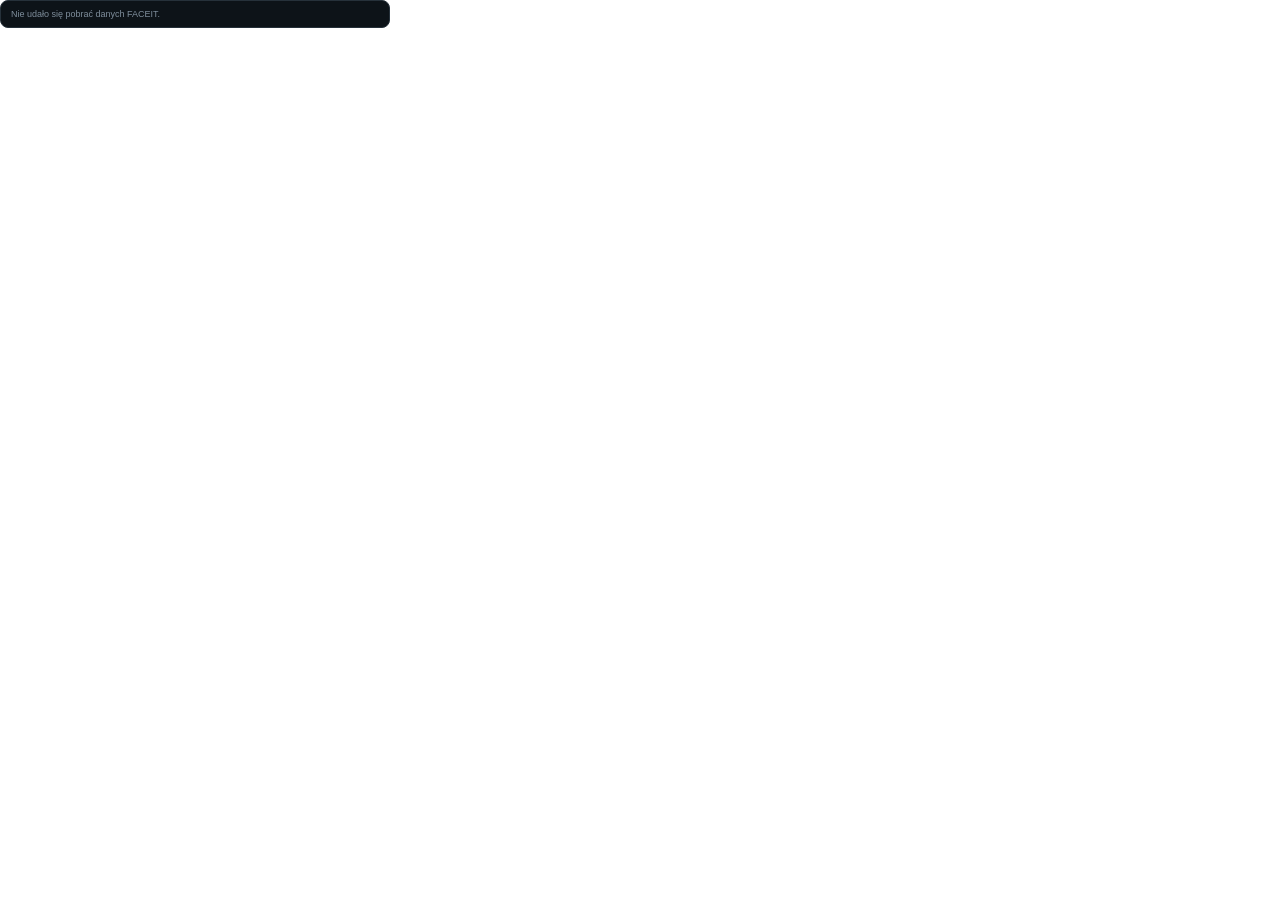
==== obs.html @ a784e549 "Update obs.html" ====
<!DOCTYPE html>
<html lang="pl">
<head>
    <meta charset="UTF-8">

    <meta
        name="viewport"
        content="width=device-width, initial-scale=1.0"
    >

    <title>FACEIT TARGET OBS</title>

    <style>
        * {
            box-sizing: border-box;
        }

        html,
        body {
            margin: 0;
            padding: 0;

            width: 100%;
            min-height: 100%;

            background: transparent;

            font-family:
                Inter,
                Arial,
                Helvetica,
                sans-serif;
        }

       body {
    color: #ffffff;
    overflow: visible;
}

#app {
    width: 390px;

    height: 161px;
    min-height: 161px;

    display: flex;
    flex-direction: column;

    gap: 5px;

    overflow: visible;
}
        .player-card {
            position: relative;

            width: 390px;
            height: 78px;

            display: grid;

           grid-template-columns:
    82px
    103px
    94px
    95px;

            align-items: center;

            padding: 7px 8px;

            border: 1px solid #26313a;
            border-left: 3px solid #ff5500;

            border-radius: 10px;

            background:
                linear-gradient(
                    135deg,
                    #11171c,
                    #0c1115
                );

            box-shadow:
                0 6px 18px rgba(
                    0,
                    0,
                    0,
                    0.30
                );

            overflow: hidden;
        }

        .identity {
            position: relative;

            width: 82px;
            height: 62px;

            display: flex;
            align-items: center;
        }

        .rank {
            width: 34px;
            height: 34px;

            display: flex;
            align-items: center;
            justify-content: center;

            flex: 0 0 34px;
        }

        .rank img {
            width: 34px;
            height: 34px;

            object-fit: contain;
        }

        .avatar-wrap {
            position: relative;

            width: 48px;
            height: 48px;

            margin-left: 1px;
        }

        .avatar {
            width: 48px;
            height: 48px;

            border-radius: 50%;

            object-fit: cover;

            border: 1px solid #2b3640;
        }

        .online {
            position: absolute;

            right: -1px;
            bottom: 1px;

            width: 10px;
            height: 10px;

            border-radius: 50%;

            background: #25e875;

            border: 2px solid #11171c;
        }

        .flag {
            position: absolute;

            left: 31px;
            bottom: -2px;

            width: 20px;
            height: 13px;

            object-fit: cover;

            border-radius: 2px;

            border: 1px solid rgba(
                255,
                255,
                255,
                0.15
            );
        }

        .player-info {
            min-width: 0;
        }

        .role {
            color: #7890a5;

            font-size: 6px;
            font-weight: 700;

            letter-spacing: 0.14em;

            text-transform: uppercase;

            margin-bottom: 2px;
        }

        .nickname {
            max-width: 108px;

            font-size: 13px;
            font-weight: 800;

            line-height: 1;

            white-space: nowrap;

            overflow: hidden;
            text-overflow: ellipsis;
        }

        .elo-line {
            display: flex;
            align-items: baseline;

            gap: 4px;

            margin-top: 4px;
        }

        .elo {
            font-size: 14px;
            font-weight: 900;
        }

        .elo-label {
            color: #8b98a5;

            font-size: 6px;
            font-weight: 700;
        }

        .elo24 {
            font-size: 9px;
            font-weight: 800;
        }

        .stats {
            height: 44px;

            display: grid;

            grid-template-columns:
                repeat(3, 1fr);

            border-left: 1px solid #2b353e;
        }

        .stat {
            display: flex;

            flex-direction: column;

            align-items: center;
            justify-content: center;
        }

        .stat-label {
            color: #7e8d9d;

            font-size: 5px;
            font-weight: 700;

            letter-spacing: 0.08em;

            text-transform: uppercase;
        }

        .stat-value {
            margin-top: 2px;

            color: #ffffff;

            font-size: 11px;
            font-weight: 900;
        }

        .results {
    height: 44px;

    display: flex;

    align-items: center;

    gap: 4px;

    padding-left: 7px;

    border-left: 1px solid #2b353e;
}
        .result {
            width: 28px;
            height: 32px;

            display: flex;
            align-items: center;
            justify-content: center;

            border-radius: 6px;

            background: #111a20;

            font-size: 12px;
            font-weight: 900;
        }

        .result.win {
            color: #18e875;
        }

        .result.loss {
            color: #ff5264;
        }
.win-count {
    color: #22e879 !important;
}

.loss-count {
    color: #ff5264 !important;
}
        .winrate {
            display: flex;

            flex-direction: column;

            align-items: center;
            justify-content: center;
        }

        .winrate-label {
            color: #82909e;

            font-size: 5px;
            font-weight: 700;

            text-transform: uppercase;
        }

        .winrate-value {
            margin-top: 2px;

            font-size: 10px;
            font-weight: 900;
        }

        .message {
            width: 390px;

            padding: 8px 10px;

            border: 1px solid #26313a;

            border-radius: 8px;

            background: #0d1318;

            color: #7f8e9c;

            font-size: 9px;
        }

        @media (max-width: 420px) {
            #app,
            .player-card,
            .message {
                width: 390px;
            }
        }
    /* =========================================================
   FINAL OBS STYLE
========================================================= */

html,
body {
    width: 100%;
    height: auto !important;

    margin: 0 !important;
    padding: 0 !important;

    background: transparent !important;

    color: #ffffff;

    overflow: visible !important;

    -webkit-font-smoothing: antialiased !important;
    -moz-osx-font-smoothing: grayscale !important;
}

#app {
    width: 520px !important;

    display: flex !important;
    flex-direction: column !important;

    gap: 5px !important;

    overflow: visible !important;
}

.player-card {
    width: 520px !important;
    height: 80px !important;
    min-height: 80px !important;

    display: grid !important;

    grid-template-columns:
        92px
        145px
        145px
        110px !important;

    align-items: center !important;

    padding: 7px 8px !important;

    border: 1px solid #27333d !important;
    border-left: 3px solid #ff5500 !important;

    border-radius: 10px !important;

    background:
        linear-gradient(
            135deg,
            #11181d 0%,
            #0d1216 100%
        ) !important;

    box-shadow:
        0 5px 14px rgba(
            0,
            0,
            0,
            0.28
        ) !important;

    overflow: hidden !important;
}

/* =========================
   LEWY BLOK
========================= */

.identity {
    width: 92px !important;
    height: 64px !important;

    display: flex !important;
    align-items: center !important;
}

.rank {
    width: 36px !important;
    height: 36px !important;

    flex: 0 0 36px !important;

    display: flex !important;
    align-items: center !important;
    justify-content: center !important;
}

.rank img {
    width: 36px !important;
    height: 36px !important;

    object-fit: contain !important;
}

.avatar-wrap {
    position: relative !important;

    width: 50px !important;
    height: 50px !important;

    margin-left: 3px !important;
}

.avatar {
    display: block !important;

    width: 50px !important;
    height: 50px !important;

    object-fit: cover !important;

    border-radius: 50% !important;

    border: 1px solid #2d3943 !important;
}

.online {
    right: -1px !important;
    bottom: 1px !important;

    width: 10px !important;
    height: 10px !important;

    border: 2px solid #11181d !important;
}

.flag {
    left: 31px !important;
    bottom: -2px !important;

    width: 20px !important;
    height: 13px !important;
}

/* =========================
   NICK + ELO
========================= */

.player-info {
    width: 145px !important;
    min-width: 0 !important;

    padding: 0 7px !important;
    margin: 0 !important;
}

.role {
    margin-bottom: 3px !important;

    color: #7f9bb0 !important;

    font-size: 6px !important;
    font-weight: 800 !important;

    line-height: 1 !important;
    letter-spacing: 0.12em !important;
}

.nickname {
    max-width: 135px !important;

    color: #ffffff !important;

    font-size: 15px !important;
    font-weight: 900 !important;

    line-height: 1 !important;

    white-space: nowrap !important;
    overflow: hidden !important;
    text-overflow: ellipsis !important;
}

.elo-line {
    display: flex !important;
    align-items: baseline !important;

    gap: 4px !important;

    margin-top: 4px !important;
}

.elo {
    color: #ffffff !important;

    font-size: 15px !important;
    font-weight: 900 !important;
}

.elo-label {
    color: #7e8c98 !important;

    font-size: 6px !important;
    font-weight: 800 !important;
}

.elo24 {
    color: #aab6c1 !important;

    font-size: 9px !important;
    font-weight: 800 !important;
}

/* =========================
   STATYSTYKI
========================= */

.stats {
    width: 145px !important;
    height: 46px !important;

    display: grid !important;

    grid-template-columns:
    repeat(2, 1fr) !important;

    align-items: stretch !important;

    padding: 0 5px !important;
    margin: 0 !important;

    border-left: 1px solid #2b353e !important;
}

.stat {
    min-width: 0 !important;

    display: flex !important;

    flex-direction: column !important;

    align-items: center !important;
    justify-content: center !important;

    padding: 0 !important;
}

.stat-label {
    color: #8593a0 !important;

    font-size: 6px !important;
    font-weight: 800 !important;

    line-height: 1 !important;

    letter-spacing: 0.05em !important;

    white-space: nowrap !important;
}

.stat-value {
    margin-top: 4px !important;

    color: #ffffff !important;

    font-size: 12px !important;
    font-weight: 900 !important;

    line-height: 1 !important;
}

/* =========================
   WINS / LOSSES / WIN RATE
========================= */

.results {
    width: 110px !important;
    height: 46px !important;

    display: grid !important;

    grid-template-columns:
        28px
        28px
        1fr !important;

    align-items: center !important;

    gap: 5px !important;

    padding: 0 0 0 7px !important;
    margin: 0 !important;

    border-left: 1px solid #2b353e !important;
}

.result {
    width: 28px !important;
    height: 34px !important;

    display: flex !important;

    align-items: center !important;
    justify-content: center !important;

    border: 0 !important;

    border-radius: 7px !important;

    background: #111a20 !important;

    font-size: 12px !important;
    font-weight: 900 !important;
}

.win-count {
    color: #1ee875 !important;

    box-shadow:
        inset 0 0 0 1px rgba(
            30,
            232,
            117,
            0.18
        ) !important;
}

.loss-count {
    color: #ff5264 !important;

    box-shadow:
        inset 0 0 0 1px rgba(
            255,
            82,
            100,
            0.18
        ) !important;
}

.winrate {
    width: 42px !important;

    display: flex !important;

    flex-direction: column !important;

    align-items: center !important;
    justify-content: center !important;
}

.winrate-label {
    color: #8593a0 !important;

    font-size: 5px !important;
    font-weight: 800 !important;

    line-height: 1 !important;

    white-space: nowrap !important;
}

.winrate-value {
    margin-top: 4px !important;

    color: #ffffff !important;

    font-size: 11px !important;
    font-weight: 900 !important;

    line-height: 1 !important;
}
/* UKRYJ HS */
.stats .stat:nth-child(3) {
    display: none !important;
}        
    </style>
</head>

<body>

<div id="app"></div>

<script>
    const API_BASE =
        "https://faceit-target-api.szymonkrajewski70.workers.dev";

    const params =
        new URLSearchParams(
            window.location.search
        );

    const ME =
        params.get("me")?.trim() ||
        "-krajewsky-";

    const TARGET =
        params.get("target")?.trim() ||
        (
            ME.toLowerCase() === "-tobol-"
                ? "-krajewsky-"
                : "-TOBOL-"
        );

    const RANK_IMAGES = {
        1: "https://support.faceit.com/hc/article_attachments/10525200575516",
        2: "https://support.faceit.com/hc/article_attachments/10525189649308",
        3: "https://support.faceit.com/hc/article_attachments/10525200576796",
        4: "https://support.faceit.com/hc/article_attachments/10525185037724",
        5: "https://support.faceit.com/hc/article_attachments/10525215800860",
        6: "https://support.faceit.com/hc/article_attachments/10525245409692",
        7: "https://support.faceit.com/hc/article_attachments/10525185034012",
        8: "https://support.faceit.com/hc/article_attachments/10525189648796",
        9: "https://support.faceit.com/hc/article_attachments/10525200576028",
        10: "https://support.faceit.com/hc/article_attachments/10525189646876"
    };

    let lastWebhookTimestamp = null;
    let checkingWebhook = false;

    function $(selector) {
        return document.querySelector(selector);
    }

    function formatNumber(
        value,
        decimals = 0
    ) {
        const number =
            Number(value);

        if (
            !Number.isFinite(number)
        ) {
            return "—";
        }

        return number.toFixed(
            decimals
        );
    }

    function formatSigned(
        value
    ) {
        const number =
            Number(value);

        if (
            !Number.isFinite(number)
        ) {
            return "—";
        }

        if (number > 0) {
            return `+${number}`;
        }

        return String(number);
    }

    function rankImage(level) {
        return (
            RANK_IMAGES[
                Number(level)
            ] || ""
        );
    }

    function getAvatarUrl(
        avatar
    ) {
        if (!avatar) {
            return "";
        }

        return (
            `${API_BASE}/avatar?url=` +
            encodeURIComponent(avatar)
        );
    }

    function getFlagUrl(
        country
    ) {
        if (!country) {
            return "";
        }

        return `
            https://flagcdn.com/w40/${String(
                country
            ).toLowerCase()}.png
        `;
    }

    function escapeHtml(
        value
    ) {
        return String(
            value ?? ""
        )
            .replaceAll("&", "&amp;")
            .replaceAll("<", "&lt;")
            .replaceAll(">", "&gt;")
            .replaceAll('"', "&quot;")
            .replaceAll("'", "&#039;");
    }

    async function getPlayer(
        nickname
    ) {
        const response =
            await fetch(
                `${API_BASE}/?nickname=${encodeURIComponent(
                    nickname
                )}`,
                {
                    cache: "no-store"
                }
            );

        if (!response.ok) {
            throw new Error(
                `HTTP ${response.status}`
            );
        }

        return await response.json();
    }

    function renderPlayer(
        player,
        role
    ) {
        const recent =
            player.recent || {};

        const lastMatch =
            recent.lastMatch || {};

        const wins =
            Number(recent.wins);

        const losses =
            Number(recent.losses);

        const winrateRecent =
            Number.isFinite(wins) &&
            Number.isFinite(losses) &&
            wins + losses > 0
                ? Math.round(
                    wins /
                    (wins + losses) *
                    100
                )
                : null;

        const lifetimeWinrate =
            Number(player.stats?.wins);

        const winrate =
            Number.isFinite(
                winrateRecent
            )
                ? winrateRecent
                : lifetimeWinrate;

        const elo24 =
            player.elo24h;

        const avatar =
            getAvatarUrl(
                player.avatar
            );

        const flag =
            getFlagUrl(
                player.country
            );

        const level =
            Number(player.level);

        const kills =
            lastMatch.kills ??
            recent.kills;

        const kd =
            lastMatch.kd ??
            recent.kd;

        const hs =
            lastMatch.headshots ??
            recent.headshots;

       const firstResult =
    recent.form?.[0];

const secondResult =
    recent.form?.[1];

function normalizeResult(result) {
    if (
        result === "W" ||
        result === "w" ||
        Number(result) > 0
    ) {
        return "W";
    }

    if (
        result === "L" ||
        result === "l" ||
        Number(result) === 0 ||
        Number(result) < 0
    ) {
        return "L";
    }

    return "—";
}

const resultOne =
    normalizeResult(firstResult);

const resultTwo =
    normalizeResult(secondResult);

        return `
            <div class="player-card">

                <div class="identity">

                    <div class="rank">
                        ${
                            rankImage(level)
                                ? `
                                    <img
                                        src="${rankImage(level)}"
                                        alt="FACEIT Level ${level}"
                                    >
                                  `
                                : ""
                        }
                    </div>

                    <div class="avatar-wrap">

                        <img
                            class="avatar"
                            src="${avatar}"
                            alt="${escapeHtml(
                                player.nickname
                            )}"
                        >

                        <span class="online"></span>

                        ${
                            flag
                                ? `
                                    <img
                                        class="flag"
                                        src="${flag}"
                                        alt="${String(
                                            player.country || ""
                                        ).toUpperCase()}"
                                    >
                                  `
                                : ""
                        }

                    </div>

                </div>

                <div class="player-info">

                    <div class="role">
                        ${escapeHtml(role)}
                    </div>

                    <div class="nickname">
                        ${escapeHtml(
                            player.nickname
                        )}
                    </div>

                    <div class="elo-line">

                        <span class="elo">
                            ${formatNumber(
                                player.elo
                            )}
                        </span>

                        <span class="elo-label">
                            ELO
                        </span>

                        <span class="elo24">
                            ${
                                elo24 === null ||
                                elo24 === undefined
                                    ? "—"
                                    : `(${formatSigned(
                                        elo24
                                    )})`
                            }
                        </span>

                    </div>

                </div>

                <div class="stats">

                    <div class="stat">
                        <div class="stat-label">
                            Zabójstwa
                        </div>

                        <div class="stat-value">
                            ${formatNumber(
                                kills
                            )}
                        </div>
                    </div>

                    <div class="stat">
                        <div class="stat-label">
                            K/D
                        </div>

                        <div class="stat-value">
                            ${formatNumber(
                                kd,
                                2
                            )}
                        </div>
                    </div>

                    <div class="stat">
                        <div class="stat-label">
                            HS %
                        </div>

                        <div class="stat-value">
                            ${
                                Number.isFinite(
                                    Number(hs)
                                )
                                    ? `${formatNumber(
                                        hs,
                                        0
                                    )}%`
                                    : "—"
                            }
                        </div>
                    </div>

                </div>

                                <div class="results">

                    <div class="result win-count">
                        ${formatNumber(recent.wins)}
                    </div>

                    <div class="result loss-count">
                        ${formatNumber(recent.losses)}
                    </div>

                    <div class="winrate">

                        <div class="winrate-label">
                            WIN RATE
                        </div>

                        <div class="winrate-value">
                            ${
                                Number.isFinite(winrate)
                                    ? `${formatNumber(winrate, 0)}%`
                                    : "—"
                            }
                        </div>

                    </div>

                </div>

            </div>
        `;
    }

    async function loadWidget() {
        const app =
            $("#app");

        try {
            const [
                me,
                target
            ] = await Promise.all([
                getPlayer(ME),
                getPlayer(TARGET)
            ]);

           app.innerHTML =
    renderPlayer(
        me,
        "YOUR PROFILE"
    ) +
    renderPlayer(
        target,
        "TARGET"
    );

        } catch (error) {
            console.error(
                "OBS widget error:",
                error
            );

            app.innerHTML = `
                <div class="message">
                    Nie udało się pobrać danych FACEIT.
                </div>
            `;
        }
    }

    async function checkWebhook() {
        if (checkingWebhook) {
            return;
        }

        checkingWebhook = true;

        try {
            const response =
                await fetch(
                    `${API_BASE}/status`,
                    {
                        cache: "no-store"
                    }
                );

            if (!response.ok) {
                return;
            }

            const status =
                await response.json();

            const updatedAt =
                Number(
                    status?.updatedAt
                );

            if (
                !Number.isFinite(
                    updatedAt
                )
            ) {
                return;
            }

            if (
                lastWebhookTimestamp === null
            ) {
                lastWebhookTimestamp =
                    updatedAt;

                return;
            }

            if (
                updatedAt >
                lastWebhookTimestamp
            ) {
                lastWebhookTimestamp =
                    updatedAt;

                await loadWidget();
            }

        } catch (error) {
            console.error(
                "Webhook watcher:",
                error
            );
        } finally {
            checkingWebhook =
                false;
        }
    }

    loadWidget();

    setInterval(
        checkWebhook,
        10000
    );

    setInterval(
        loadWidget,
        10 * 60 * 1000
    );
</script>

</body>
</html>
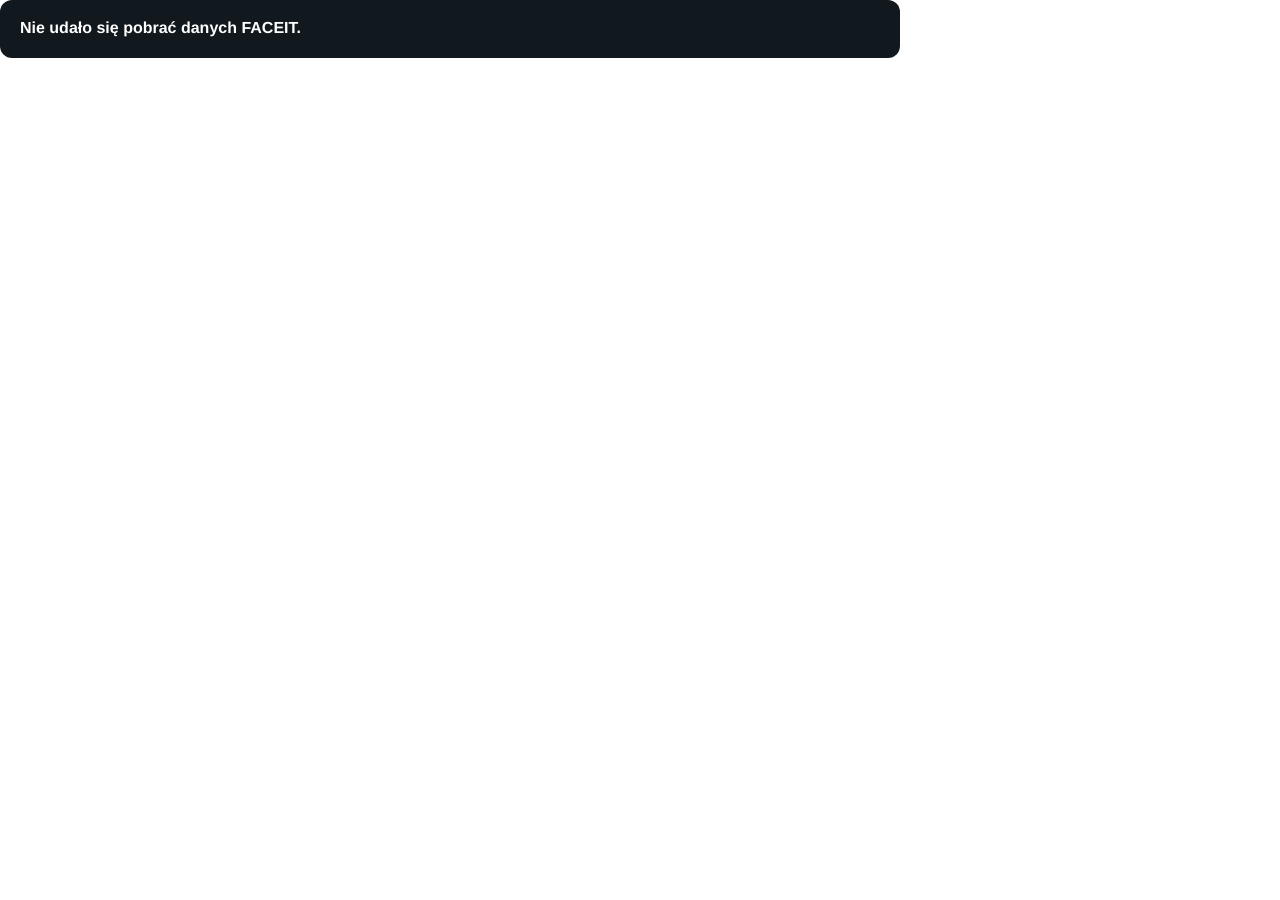
==== commit 502991a2: "Update obs.html" ====
--- a/obs.html
+++ b/obs.html
@@ -8,7 +8,7 @@
         content="width=device-width, initial-scale=1.0"
     >
 
-    <title>FACEIT TARGET OBS</title>
+    <title>FACEIT OBS Widget</title>
 
     <style>
         * {
@@ -17,71 +17,85 @@
 
         html,
         body {
+            width: 100%;
+            min-width: 0;
             margin: 0;
             padding: 0;
 
-            width: 100%;
-            min-height: 100%;
-
             background: transparent;
+
+            overflow: visible;
+
+            -webkit-font-smoothing: antialiased;
+            -moz-osx-font-smoothing: grayscale;
+
+            text-rendering: geometricPrecision;
+        }
+
+        body {
+            color: #ffffff;
 
             font-family:
                 Inter,
+                "Segoe UI",
                 Arial,
                 Helvetica,
                 sans-serif;
         }
 
-       body {
-    color: #ffffff;
-    overflow: visible;
-}
-
-#app {
-    width: 390px;
-
-    height: 161px;
-    min-height: 161px;
-
-    display: flex;
-    flex-direction: column;
-
-    gap: 5px;
-
-    overflow: visible;
-}
+        #app {
+            width: 900px;
+
+            display: flex;
+            flex-direction: column;
+
+            gap: 8px;
+
+            overflow: visible;
+        }
+
+        /* =========================================================
+           PLAYER CARD
+        ========================================================= */
+
         .player-card {
             position: relative;
 
-            width: 390px;
-            height: 78px;
+            width: 900px;
+            height: 108px;
 
             display: grid;
 
-           grid-template-columns:
-    82px
-    103px
-    94px
-    95px;
+            grid-template-columns:
+                150px
+                300px
+                210px
+                240px;
 
             align-items: center;
 
-            padding: 7px 8px;
-
-            border: 1px solid #26313a;
-            border-left: 3px solid #ff5500;
-
-            border-radius: 10px;
+            padding: 10px 14px;
+
+            border:
+                1px solid
+                #263541;
+
+            border-left:
+                5px solid
+                #ff5500;
+
+            border-radius: 14px;
 
             background:
                 linear-gradient(
                     135deg,
-                    #11171c,
-                    #0c1115
+                    #11191f 0%,
+                    #0d1318 100%
                 );
 
             box-shadow:
-                0 6px 18px rgba(
+                0 7px 22px
+                rgba(
                     0,
                     0,
                     0,
@@ -91,30 +105,36 @@
             overflow: hidden;
         }
 
+        /* =========================================================
+           LEVEL + AVATAR
+        ========================================================= */
+
         .identity {
-            position: relative;
-
-            width: 82px;
-            height: 62px;
+            width: 150px;
+            height: 88px;
 
             display: flex;
             align-items: center;
+
+            padding: 0;
         }
 
         .rank {
-            width: 34px;
-            height: 34px;
+            width: 60px;
+            height: 60px;
+
+            flex: 0 0 60px;
 
             display: flex;
             align-items: center;
             justify-content: center;
-
-            flex: 0 0 34px;
         }
 
         .rank img {
-            width: 34px;
-            height: 34px;
+            display: block;
+
+            width: 60px;
+            height: 60px;
 
             object-fit: contain;
         }
@@ -122,82 +142,105 @@
         .avatar-wrap {
             position: relative;
 
-            width: 48px;
-            height: 48px;
-
-            margin-left: 1px;
+            width: 76px;
+            height: 76px;
+
+            flex: 0 0 76px;
+
+            margin-left: 6px;
         }
 
         .avatar {
-            width: 48px;
-            height: 48px;
+            display: block;
+
+            width: 76px;
+            height: 76px;
+
+            object-fit: cover;
 
             border-radius: 50%;
 
-            object-fit: cover;
-
-            border: 1px solid #2b3640;
+            border:
+                2px solid
+                #334453;
         }
 
         .online {
             position: absolute;
 
-            right: -1px;
-            bottom: 1px;
-
-            width: 10px;
-            height: 10px;
+            right: 1px;
+            bottom: 4px;
+
+            width: 14px;
+            height: 14px;
 
             border-radius: 50%;
 
-            background: #25e875;
-
-            border: 2px solid #11171c;
+            background: #21e874;
+
+            border:
+                3px solid
+                #11191f;
         }
 
         .flag {
             position: absolute;
 
-            left: 31px;
-            bottom: -2px;
-
-            width: 20px;
-            height: 13px;
+            left: 49px;
+            bottom: -3px;
+
+            width: 30px;
+            height: 19px;
 
             object-fit: cover;
 
-            border-radius: 2px;
-
-            border: 1px solid rgba(
-                255,
-                255,
-                255,
-                0.15
-            );
-        }
+            border-radius: 3px;
+
+            border:
+                1px solid
+                rgba(
+                    255,
+                    255,
+                    255,
+                    0.18
+                );
+        }
+
+        /* =========================================================
+           NICK + ELO
+        ========================================================= */
 
         .player-info {
+            width: 300px;
             min-width: 0;
+
+            padding: 0 18px;
+
+            margin: 0;
         }
 
         .role {
-            color: #7890a5;
-
-            font-size: 6px;
-            font-weight: 700;
+            margin-bottom: 4px;
+
+            color: #83a1b8;
+
+            font-size: 10px;
+            font-weight: 800;
+
+            line-height: 1;
 
             letter-spacing: 0.14em;
 
             text-transform: uppercase;
-
-            margin-bottom: 2px;
         }
 
         .nickname {
-            max-width: 108px;
-
-            font-size: 13px;
-            font-weight: 800;
+            max-width: 260px;
+
+            color: #ffffff;
+
+            font-size: 28px;
+            font-weight: 900;
 
             line-height: 1;
 
@@ -209,535 +252,229 @@
 
         .elo-line {
             display: flex;
+
             align-items: baseline;
 
-            gap: 4px;
-
-            margin-top: 4px;
+            gap: 7px;
+
+            margin-top: 7px;
         }
 
         .elo {
-            font-size: 14px;
+            color: #ffffff;
+
+            font-size: 24px;
             font-weight: 900;
+
+            line-height: 1;
         }
 
         .elo-label {
-            color: #8b98a5;
-
-            font-size: 6px;
-            font-weight: 700;
+            color: #81909c;
+
+            font-size: 10px;
+            font-weight: 800;
         }
 
         .elo24 {
+            color: #aebbc5;
+
+            font-size: 15px;
+            font-weight: 800;
+        }
+
+        .elo24.positive {
+            color: #20e978;
+        }
+
+        .elo24.negative {
+            color: #ff5668;
+        }
+
+        /* =========================================================
+           MAIN STATS
+        ========================================================= */
+
+        .stats {
+            width: 210px;
+            height: 72px;
+
+            display: grid;
+
+            grid-template-columns:
+                1fr
+                1fr;
+
+            align-items: stretch;
+
+            padding: 0 16px;
+
+            border-left:
+                1px solid
+                #2b3843;
+        }
+
+        .stat {
+            min-width: 0;
+
+            display: flex;
+
+            flex-direction: column;
+
+            align-items: center;
+            justify-content: center;
+
+            padding: 0 4px;
+        }
+
+        .stat-label {
+            color: #83919d;
+
             font-size: 9px;
             font-weight: 800;
-        }
-
-        .stats {
-            height: 44px;
+
+            line-height: 1;
+
+            letter-spacing: 0.06em;
+
+            text-transform: uppercase;
+
+            white-space: nowrap;
+        }
+
+        .stat-value {
+            margin-top: 8px;
+
+            color: #ffffff;
+
+            font-size: 24px;
+            font-weight: 900;
+
+            line-height: 1;
+        }
+
+        /* =========================================================
+           WINS / LOSSES / WIN RATE
+        ========================================================= */
+
+        .results {
+            width: 240px;
+            height: 72px;
 
             display: grid;
 
             grid-template-columns:
-                repeat(3, 1fr);
-
-            border-left: 1px solid #2b353e;
-        }
-
-        .stat {
+                58px
+                58px
+                1fr;
+
+            align-items: center;
+
+            gap: 10px;
+
+            padding-left: 16px;
+
+            border-left:
+                1px solid
+                #2b3843;
+        }
+
+        .result {
+            width: 58px;
+            height: 58px;
+
             display: flex;
-
-            flex-direction: column;
 
             align-items: center;
             justify-content: center;
-        }
-
-        .stat-label {
-            color: #7e8d9d;
-
-            font-size: 5px;
-            font-weight: 700;
-
-            letter-spacing: 0.08em;
-
-            text-transform: uppercase;
-        }
-
-        .stat-value {
-            margin-top: 2px;
-
-            color: #ffffff;
-
-            font-size: 11px;
+
+            border-radius: 11px;
+
+            background:
+                rgba(
+                    17,
+                    27,
+                    33,
+                    0.90
+                );
+
+            font-size: 23px;
             font-weight: 900;
-        }
-
-        .results {
-    height: 44px;
-
-    display: flex;
-
-    align-items: center;
-
-    gap: 4px;
-
-    padding-left: 7px;
-
-    border-left: 1px solid #2b353e;
-}
-        .result {
-            width: 28px;
-            height: 32px;
+
+            line-height: 1;
+        }
+
+        .win-count {
+            color: #20e978;
+
+            border:
+                2px solid
+                rgba(
+                    32,
+                    233,
+                    120,
+                    0.48
+                );
+        }
+
+        .loss-count {
+            color: #ff5568;
+
+            border:
+                2px solid
+                rgba(
+                    255,
+                    85,
+                    104,
+                    0.42
+                );
+        }
+
+        .winrate {
+            width: 86px;
 
             display: flex;
+
+            flex-direction: column;
+
             align-items: center;
             justify-content: center;
-
-            border-radius: 6px;
-
-            background: #111a20;
-
-            font-size: 12px;
+        }
+
+        .winrate-label {
+            color: #83919d;
+
+            font-size: 8px;
+            font-weight: 800;
+
+            line-height: 1;
+
+            letter-spacing: 0.06em;
+
+            text-transform: uppercase;
+
+            white-space: nowrap;
+        }
+
+        .winrate-value {
+            margin-top: 7px;
+
+            color: #ffffff;
+
+            font-size: 22px;
             font-weight: 900;
-        }
-
-        .result.win {
-            color: #18e875;
-        }
-
-        .result.loss {
-            color: #ff5264;
-        }
-.win-count {
-    color: #22e879 !important;
-}
-
-.loss-count {
-    color: #ff5264 !important;
-}
-        .winrate {
-            display: flex;
-
-            flex-direction: column;
-
-            align-items: center;
-            justify-content: center;
-        }
-
-        .winrate-label {
-            color: #82909e;
-
-            font-size: 5px;
-            font-weight: 700;
-
-            text-transform: uppercase;
-        }
-
-        .winrate-value {
-            margin-top: 2px;
-
-            font-size: 10px;
-            font-weight: 900;
-        }
-
-        .message {
-            width: 390px;
-
-            padding: 8px 10px;
-
-            border: 1px solid #26313a;
-
-            border-radius: 8px;
-
-            background: #0d1318;
-
-            color: #7f8e9c;
-
-            font-size: 9px;
-        }
-
-        @media (max-width: 420px) {
-            #app,
-            .player-card,
-            .message {
-                width: 390px;
-            }
-        }
-    /* =========================================================
-   FINAL OBS STYLE
-========================================================= */
-
-html,
-body {
-    width: 100%;
-    height: auto !important;
-
-    margin: 0 !important;
-    padding: 0 !important;
-
-    background: transparent !important;
-
-    color: #ffffff;
-
-    overflow: visible !important;
-
-    -webkit-font-smoothing: antialiased !important;
-    -moz-osx-font-smoothing: grayscale !important;
-}
-
-#app {
-    width: 520px !important;
-
-    display: flex !important;
-    flex-direction: column !important;
-
-    gap: 5px !important;
-
-    overflow: visible !important;
-}
-
-.player-card {
-    width: 520px !important;
-    height: 80px !important;
-    min-height: 80px !important;
-
-    display: grid !important;
-
-    grid-template-columns:
-        92px
-        145px
-        145px
-        110px !important;
-
-    align-items: center !important;
-
-    padding: 7px 8px !important;
-
-    border: 1px solid #27333d !important;
-    border-left: 3px solid #ff5500 !important;
-
-    border-radius: 10px !important;
-
-    background:
-        linear-gradient(
-            135deg,
-            #11181d 0%,
-            #0d1216 100%
-        ) !important;
-
-    box-shadow:
-        0 5px 14px rgba(
-            0,
-            0,
-            0,
-            0.28
-        ) !important;
-
-    overflow: hidden !important;
-}
-
-/* =========================
-   LEWY BLOK
-========================= */
-
-.identity {
-    width: 92px !important;
-    height: 64px !important;
-
-    display: flex !important;
-    align-items: center !important;
-}
-
-.rank {
-    width: 36px !important;
-    height: 36px !important;
-
-    flex: 0 0 36px !important;
-
-    display: flex !important;
-    align-items: center !important;
-    justify-content: center !important;
-}
-
-.rank img {
-    width: 36px !important;
-    height: 36px !important;
-
-    object-fit: contain !important;
-}
-
-.avatar-wrap {
-    position: relative !important;
-
-    width: 50px !important;
-    height: 50px !important;
-
-    margin-left: 3px !important;
-}
-
-.avatar {
-    display: block !important;
-
-    width: 50px !important;
-    height: 50px !important;
-
-    object-fit: cover !important;
-
-    border-radius: 50% !important;
-
-    border: 1px solid #2d3943 !important;
-}
-
-.online {
-    right: -1px !important;
-    bottom: 1px !important;
-
-    width: 10px !important;
-    height: 10px !important;
-
-    border: 2px solid #11181d !important;
-}
-
-.flag {
-    left: 31px !important;
-    bottom: -2px !important;
-
-    width: 20px !important;
-    height: 13px !important;
-}
-
-/* =========================
-   NICK + ELO
-========================= */
-
-.player-info {
-    width: 145px !important;
-    min-width: 0 !important;
-
-    padding: 0 7px !important;
-    margin: 0 !important;
-}
-
-.role {
-    margin-bottom: 3px !important;
-
-    color: #7f9bb0 !important;
-
-    font-size: 6px !important;
-    font-weight: 800 !important;
-
-    line-height: 1 !important;
-    letter-spacing: 0.12em !important;
-}
-
-.nickname {
-    max-width: 135px !important;
-
-    color: #ffffff !important;
-
-    font-size: 15px !important;
-    font-weight: 900 !important;
-
-    line-height: 1 !important;
-
-    white-space: nowrap !important;
-    overflow: hidden !important;
-    text-overflow: ellipsis !important;
-}
-
-.elo-line {
-    display: flex !important;
-    align-items: baseline !important;
-
-    gap: 4px !important;
-
-    margin-top: 4px !important;
-}
-
-.elo {
-    color: #ffffff !important;
-
-    font-size: 15px !important;
-    font-weight: 900 !important;
-}
-
-.elo-label {
-    color: #7e8c98 !important;
-
-    font-size: 6px !important;
-    font-weight: 800 !important;
-}
-
-.elo24 {
-    color: #aab6c1 !important;
-
-    font-size: 9px !important;
-    font-weight: 800 !important;
-}
-
-/* =========================
-   STATYSTYKI
-========================= */
-
-.stats {
-    width: 145px !important;
-    height: 46px !important;
-
-    display: grid !important;
-
-    grid-template-columns:
-    repeat(2, 1fr) !important;
-
-    align-items: stretch !important;
-
-    padding: 0 5px !important;
-    margin: 0 !important;
-
-    border-left: 1px solid #2b353e !important;
-}
-
-.stat {
-    min-width: 0 !important;
-
-    display: flex !important;
-
-    flex-direction: column !important;
-
-    align-items: center !important;
-    justify-content: center !important;
-
-    padding: 0 !important;
-}
-
-.stat-label {
-    color: #8593a0 !important;
-
-    font-size: 6px !important;
-    font-weight: 800 !important;
-
-    line-height: 1 !important;
-
-    letter-spacing: 0.05em !important;
-
-    white-space: nowrap !important;
-}
-
-.stat-value {
-    margin-top: 4px !important;
-
-    color: #ffffff !important;
-
-    font-size: 12px !important;
-    font-weight: 900 !important;
-
-    line-height: 1 !important;
-}
-
-/* =========================
-   WINS / LOSSES / WIN RATE
-========================= */
-
-.results {
-    width: 110px !important;
-    height: 46px !important;
-
-    display: grid !important;
-
-    grid-template-columns:
-        28px
-        28px
-        1fr !important;
-
-    align-items: center !important;
-
-    gap: 5px !important;
-
-    padding: 0 0 0 7px !important;
-    margin: 0 !important;
-
-    border-left: 1px solid #2b353e !important;
-}
-
-.result {
-    width: 28px !important;
-    height: 34px !important;
-
-    display: flex !important;
-
-    align-items: center !important;
-    justify-content: center !important;
-
-    border: 0 !important;
-
-    border-radius: 7px !important;
-
-    background: #111a20 !important;
-
-    font-size: 12px !important;
-    font-weight: 900 !important;
-}
-
-.win-count {
-    color: #1ee875 !important;
-
-    box-shadow:
-        inset 0 0 0 1px rgba(
-            30,
-            232,
-            117,
-            0.18
-        ) !important;
-}
-
-.loss-count {
-    color: #ff5264 !important;
-
-    box-shadow:
-        inset 0 0 0 1px rgba(
-            255,
-            82,
-            100,
-            0.18
-        ) !important;
-}
-
-.winrate {
-    width: 42px !important;
-
-    display: flex !important;
-
-    flex-direction: column !important;
-
-    align-items: center !important;
-    justify-content: center !important;
-}
-
-.winrate-label {
-    color: #8593a0 !important;
-
-    font-size: 5px !important;
-    font-weight: 800 !important;
-
-    line-height: 1 !important;
-
-    white-space: nowrap !important;
-}
-
-.winrate-value {
-    margin-top: 4px !important;
-
-    color: #ffffff !important;
-
-    font-size: 11px !important;
-    font-weight: 900 !important;
-
-    line-height: 1 !important;
-}
-/* UKRYJ HS */
-.stats .stat:nth-child(3) {
-    display: none !important;
-}        
+
+            line-height: 1;
+        }
+
+        /* =========================================================
+           QUALITY / RESPONSIVE
+        ========================================================= */
+
+        img {
+            user-select: none;
+            -webkit-user-drag: none;
+        }
     </style>
 </head>
 
@@ -761,10 +498,11 @@
     const TARGET =
         params.get("target")?.trim() ||
         (
-            ME.toLowerCase() === "-tobol-"
-                ? "-krajewsky-"
-                : "-TOBOL-"
-        );
+            ME.toLowerCase() ===
+            "-tobol-".toLowerCase()
+        )
+            ? "-krajewsky-"
+            : "-TOBOL-";
 
     const RANK_IMAGES = {
         1: "https://support.faceit.com/hc/article_attachments/10525200575516",
@@ -779,13 +517,6 @@
         10: "https://support.faceit.com/hc/article_attachments/10525189646876"
     };
 
-    let lastWebhookTimestamp = null;
-    let checkingWebhook = false;
-
-    function $(selector) {
-        return document.querySelector(selector);
-    }
-
     function formatNumber(
         value,
         decimals = 0
@@ -823,7 +554,9 @@
         return String(number);
     }
 
-    function rankImage(level) {
+    function rankImage(
+        level
+    ) {
         return (
             RANK_IMAGES[
                 Number(level)
@@ -840,7 +573,9 @@
 
         return (
             `${API_BASE}/avatar?url=` +
-            encodeURIComponent(avatar)
+            encodeURIComponent(
+                avatar
+            )
         );
     }
 
@@ -851,11 +586,11 @@
             return "";
         }
 
-        return `
-            https://flagcdn.com/w40/${String(
-                country
-            ).toLowerCase()}.png
-        `;
+        return (
+            "https://flagcdn.com/w80/" +
+            String(country).toLowerCase() +
+            ".png"
+        );
     }
 
     function escapeHtml(
@@ -864,11 +599,26 @@
         return String(
             value ?? ""
         )
-            .replaceAll("&", "&amp;")
-            .replaceAll("<", "&lt;")
-            .replaceAll(">", "&gt;")
-            .replaceAll('"', "&quot;")
-            .replaceAll("'", "&#039;");
+            .replaceAll(
+                "&",
+                "&amp;"
+            )
+            .replaceAll(
+                "<",
+                "&lt;"
+            )
+            .replaceAll(
+                ">",
+                "&gt;"
+            )
+            .replaceAll(
+                '"',
+                "&quot;"
+            )
+            .replaceAll(
+                "'",
+                "&#039;"
+            );
     }
 
     async function getPlayer(
@@ -880,7 +630,8 @@
                     nickname
                 )}`,
                 {
-                    cache: "no-store"
+                    cache:
+                        "no-store"
                 }
             );
 
@@ -900,38 +651,58 @@
         const recent =
             player.recent || {};
 
+        const today =
+            player.today || {
+                wins: 0,
+                losses: 0,
+                kills: null,
+                deaths: null,
+                kd: null
+            };
+
         const lastMatch =
             recent.lastMatch || {};
 
-        const wins =
-            Number(recent.wins);
-
-        const losses =
-            Number(recent.losses);
-
-        const winrateRecent =
-            Number.isFinite(wins) &&
-            Number.isFinite(losses) &&
-            wins + losses > 0
+        const todayWins =
+            Number(today.wins) || 0;
+
+        const todayLosses =
+            Number(today.losses) || 0;
+
+        const todayMatches =
+            todayWins +
+            todayLosses;
+
+        const winrate =
+            todayMatches > 0
                 ? Math.round(
-                    wins /
-                    (wins + losses) *
-                    100
+                    (
+                        todayWins /
+                        todayMatches
+                    ) * 100
+                )
+                : 0;
+
+        const todayKd =
+            Number.isFinite(
+                Number(today.kd)
+            )
+                ? Number(today.kd)
+                : null;
+
+        const kills =
+            Number.isFinite(
+                Number(
+                    lastMatch.kills
+                )
+            )
+                ? Number(
+                    lastMatch.kills
                 )
                 : null;
 
-        const lifetimeWinrate =
-            Number(player.stats?.wins);
-
-        const winrate =
-            Number.isFinite(
-                winrateRecent
-            )
-                ? winrateRecent
-                : lifetimeWinrate;
-
-        const elo24 =
-            player.elo24h;
+        const level =
+            Number(player.level);
 
         const avatar =
             getAvatarUrl(
@@ -943,53 +714,23 @@
                 player.country
             );
 
-        const level =
-            Number(player.level);
-
-        const kills =
-            lastMatch.kills ??
-            recent.kills;
-
-        const kd =
-            lastMatch.kd ??
-            recent.kd;
-
-        const hs =
-            lastMatch.headshots ??
-            recent.headshots;
-
-       const firstResult =
-    recent.form?.[0];
-
-const secondResult =
-    recent.form?.[1];
-
-function normalizeResult(result) {
-    if (
-        result === "W" ||
-        result === "w" ||
-        Number(result) > 0
-    ) {
-        return "W";
-    }
-
-    if (
-        result === "L" ||
-        result === "l" ||
-        Number(result) === 0 ||
-        Number(result) < 0
-    ) {
-        return "L";
-    }
-
-    return "—";
-}
-
-const resultOne =
-    normalizeResult(firstResult);
-
-const resultTwo =
-    normalizeResult(secondResult);
+        const elo24 =
+            player.elo24h;
+
+        let elo24Class =
+            "";
+
+        if (
+            Number(elo24) > 0
+        ) {
+            elo24Class =
+                "positive";
+        } else if (
+            Number(elo24) < 0
+        ) {
+            elo24Class =
+                "negative";
+        }
 
         return `
             <div class="player-card">
@@ -1019,7 +760,9 @@
                             )}"
                         >
 
-                        <span class="online"></span>
+                        <span
+                            class="online"
+                        ></span>
 
                         ${
                             flag
@@ -1027,9 +770,7 @@
                                     <img
                                         class="flag"
                                         src="${flag}"
-                                        alt="${String(
-                                            player.country || ""
-                                        ).toUpperCase()}"
+                                        alt=""
                                     >
                                   `
                                 : ""
@@ -1063,7 +804,11 @@
                             ELO
                         </span>
 
-                        <span class="elo24">
+                        <span
+                            class="elo24 ${
+                                elo24Class
+                            }"
+                        >
                             ${
                                 elo24 === null ||
                                 elo24 === undefined
@@ -1081,73 +826,77 @@
                 <div class="stats">
 
                     <div class="stat">
+
                         <div class="stat-label">
-                            Zabójstwa
+                            ZABÓJSTWA
                         </div>
 
                         <div class="stat-value">
-                            ${formatNumber(
-                                kills
-                            )}
+                            ${
+                                kills === null
+                                    ? "—"
+                                    : formatNumber(
+                                        kills
+                                    )
+                            }
                         </div>
+
                     </div>
 
                     <div class="stat">
+
                         <div class="stat-label">
                             K/D
                         </div>
 
                         <div class="stat-value">
-                            ${formatNumber(
-                                kd,
-                                2
-                            )}
-                        </div>
-                    </div>
-
-                    <div class="stat">
-                        <div class="stat-label">
-                            HS %
-                        </div>
-
-                        <div class="stat-value">
                             ${
-                                Number.isFinite(
-                                    Number(hs)
-                                )
-                                    ? `${formatNumber(
-                                        hs,
-                                        0
-                                    )}%`
-                                    : "—"
+                                todayKd === null
+                                    ? "—"
+                                    : formatNumber(
+                                        todayKd,
+                                        2
+                                    )
                             }
                         </div>
+
                     </div>
 
                 </div>
 
-                                <div class="results">
-
-                    <div class="result win-count">
-                        ${formatNumber(recent.wins)}
+                <div class="results">
+
+                    <div
+                        class="result win-count"
+                    >
+                        ${formatNumber(
+                            todayWins
+                        )}
                     </div>
 
-                    <div class="result loss-count">
-                        ${formatNumber(recent.losses)}
+                    <div
+                        class="result loss-count"
+                    >
+                        ${formatNumber(
+                            todayLosses
+                        )}
                     </div>
 
                     <div class="winrate">
 
-                        <div class="winrate-label">
+                        <div
+                            class="winrate-label"
+                        >
                             WIN RATE
                         </div>
 
-                        <div class="winrate-value">
-                            ${
-                                Number.isFinite(winrate)
-                                    ? `${formatNumber(winrate, 0)}%`
-                                    : "—"
-                            }
+                        <div
+                            class="winrate-value"
+                        >
+                            ${formatNumber(
+                                winrate,
+                                0
+                            )}%
                         </div>
 
                     </div>
@@ -1160,7 +909,9 @@
 
     async function loadWidget() {
         const app =
-            $("#app");
+            document.getElementById(
+                "app"
+            );
 
         try {
             const [
@@ -1171,15 +922,15 @@
                 getPlayer(TARGET)
             ]);
 
-           app.innerHTML =
-    renderPlayer(
-        me,
-        "YOUR PROFILE"
-    ) +
-    renderPlayer(
-        target,
-        "TARGET"
-    );
+            app.innerHTML =
+                renderPlayer(
+                    me,
+                    "YOUR PROFILE"
+                ) +
+                renderPlayer(
+                    target,
+                    "TARGET"
+                );
 
         } catch (error) {
             console.error(
@@ -1188,26 +939,46 @@
             );
 
             app.innerHTML = `
-                <div class="message">
+                <div
+                    style="
+                        width:900px;
+                        padding:20px;
+                        color:#fff;
+                        background:#11191f;
+                        border-radius:12px;
+                        font-size:16px;
+                        font-weight:800;
+                    "
+                >
                     Nie udało się pobrać danych FACEIT.
                 </div>
             `;
         }
     }
 
+    let lastWebhookTimestamp =
+        null;
+
+    let checkingWebhook =
+        false;
+
     async function checkWebhook() {
-        if (checkingWebhook) {
+        if (
+            checkingWebhook
+        ) {
             return;
         }
 
-        checkingWebhook = true;
+        checkingWebhook =
+            true;
 
         try {
             const response =
                 await fetch(
                     `${API_BASE}/status`,
                     {
-                        cache: "no-store"
+                        cache:
+                            "no-store"
                     }
                 );
 
@@ -1232,7 +1003,8 @@
             }
 
             if (
-                lastWebhookTimestamp === null
+                lastWebhookTimestamp ===
+                null
             ) {
                 lastWebhookTimestamp =
                     updatedAt;
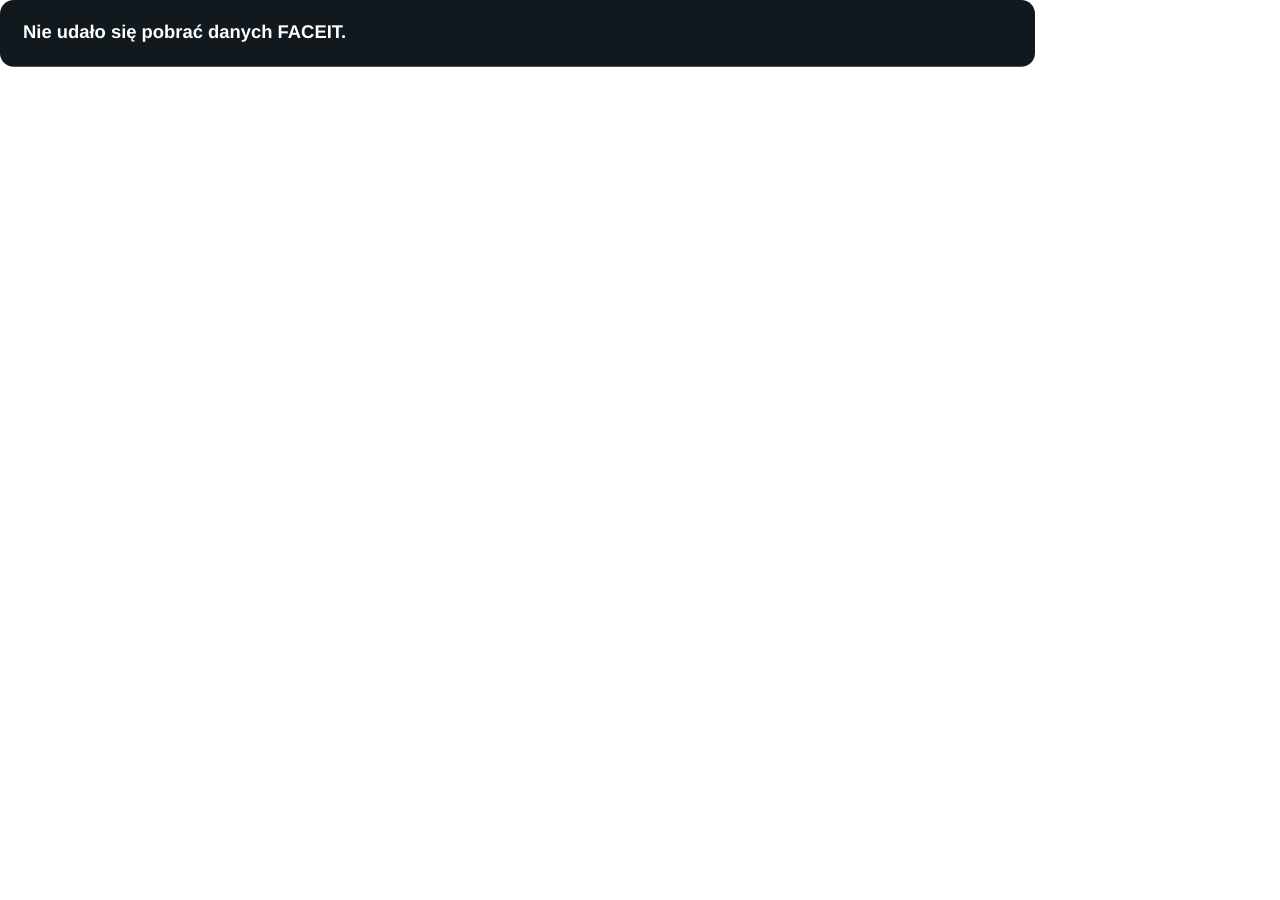
==== commit d1687d6b: "Update obs.html" ====
--- a/obs.html
+++ b/obs.html
@@ -475,6 +475,20 @@
             user-select: none;
             -webkit-user-drag: none;
         }
+    /* =========================================================
+   OBS SCALE +15%
+========================================================= */
+
+html,
+body {
+    width: 1035px !important;
+    min-height: 259px !important;
+}
+
+#app {
+    transform: scale(1.15);
+    transform-origin: top left;
+}
     </style>
 </head>
 
@@ -495,15 +509,14 @@
         params.get("me")?.trim() ||
         "-krajewsky-";
 
-    const TARGET =
-        params.get("target")?.trim() ||
-        (
-            ME.toLowerCase() ===
-            "-tobol-".toLowerCase()
-        )
+   const TARGET =
+    params.get("target")?.trim() ||
+    (
+        ME.toLowerCase() ===
+        "-tobol-".toLowerCase()
             ? "-krajewsky-"
-            : "-TOBOL-";
-
+            : "-TOBOL-"
+    );
     const RANK_IMAGES = {
         1: "https://support.faceit.com/hc/article_attachments/10525200575516",
         2: "https://support.faceit.com/hc/article_attachments/10525189649308",
